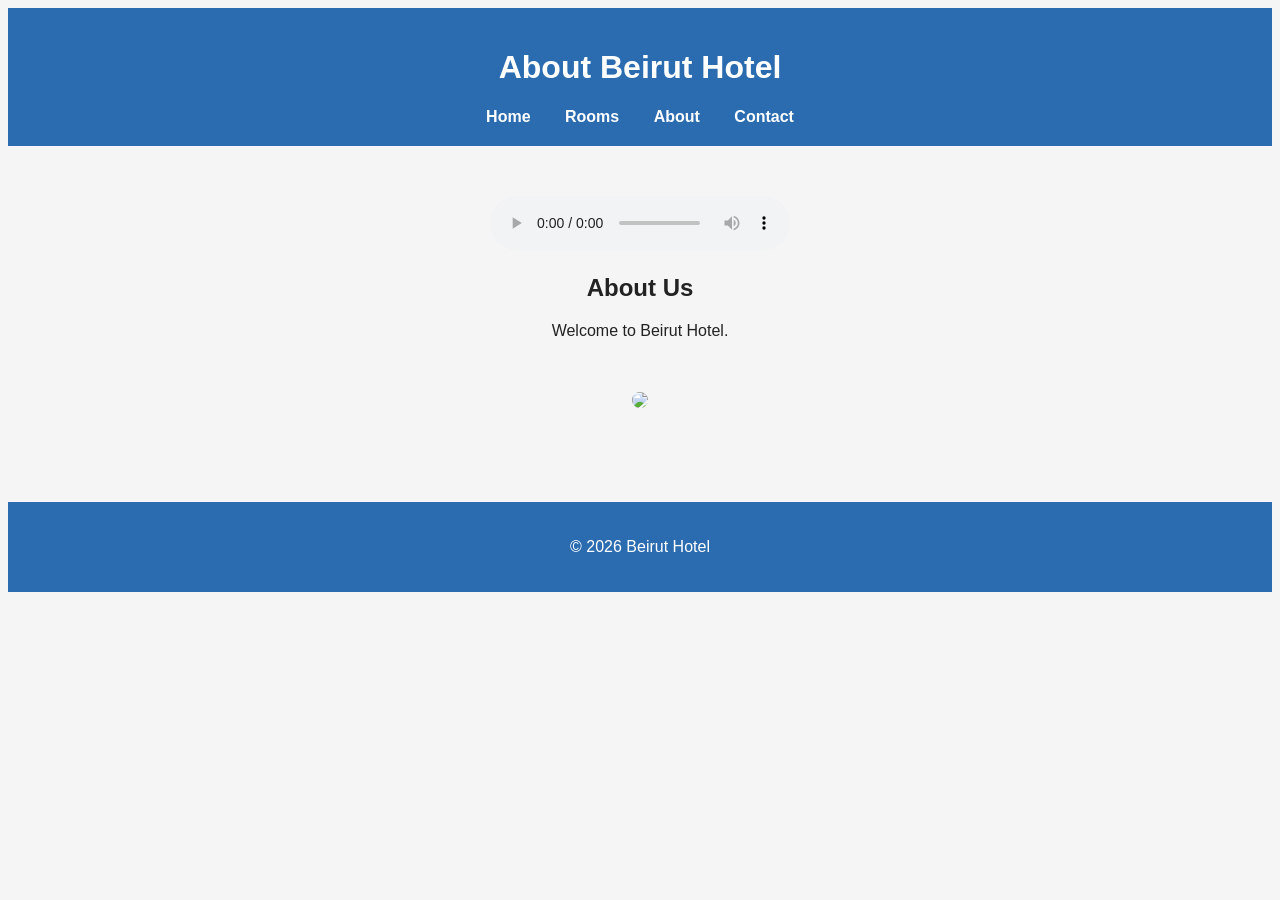
==== about.html @ 8a261d28 "Add files via upload" ====
<!DOCTYPE html>
<html>
<head><meta charset="UTF-8">
<title>About</title>
<link rel="stylesheet" href="style.css"></head><body>
<header>

<h1>About Beirut Hotel</h1>
    <nav>
      <a href="index.html">Home</a>
      <a href="rooms.html">Rooms</a>
      <a href="about.html">About</a>
      <a href="contact.html">Contact</a>
    </nav>
</header>
<section class="about">

<audio controls autoplay loop>
    <source src="assets/audio/fairouzsong.mp3" type="audio/mpeg">
</audio>



<h2>About Us</h2>
<p>Welcome to Beirut Hotel.</p>
<br><br>
<img src="assets/images/imagehotel4.jpg" style="width:200px; height:auto;">
</section>
<footer>
<p>&copy; 2026 Beirut Hotel</p>
</footer>
</body>
</html>
---- style.css ----
{
    margin:0;
    padding:0;
    box-sizing:border-box;
}

body{
    font-family:Arial,sans-serif;
    background:#f5f5f5;
    color:#222;
}


header{
    background:#2b6cb0;
    color:white;
    text-align:center;
    padding:20px;
}

nav a{
    color:white;
    text-decoration:none;
    margin:0 15px;
    font-weight:bold;
}


section{
    padding:50px;
    text-align:center;
}

.hotel{
    background:#eee;
    padding:100px 20px;
}

.hotel h2{
    font-size:40px;
    margin-bottom:15px;
}


.btn, button{
    background:#5aa9e6;
    color:white;
    border:none;
    padding:12px 25px;
    text-decoration:none;
    border-radius:5px;
    cursor:pointer;
}


.cards{
    display:grid;
    grid-template-columns: repeat(auto-fit, minmax(220px, 1fr));
    gap:20px;
    margin-top:20px;
    justify-items:center;
}

.card{
    background:white;
    width:220px;
    height:220px;          /* square */
    border-radius:10px;
    overflow:hidden;
    box-shadow:0 5px 12px rgba(0,0,0,0.1);
    transition:0.3s;
    display:flex;
    align-items:center;
    justify-content:center;
    flex-direction:column;
}

.card:hover{
    transform:translateY(-5px);
}

.card img{
    width:100%;
    height:140px;
    object-fit:cover;
}

.card h3{
    margin-top:10px;
    font-size:16px;
}

.card p{
    font-size:13px;
    color:#555;
}

.card img,.about img{
    width:100%;
    max-width:450px;
    border-radius:10px;
}


form{
    max-width:500px;
    margin:auto;
}

input,textarea{
    width:100%;
    padding:12px;
    margin-bottom:15px;
}

footer{
    background:#2b6cb0;
    color:white;
    text-align:center;
    padding:20px;
    margin-top:40px;
}

<style>
.social a {
  display: inline-block;
  margin: 10px;
  padding: 10px 15px;
  text-decoration: none;
  color: white;
  border-radius: 5px;
}

.facebook { background: #1877f2; }
.instagram { background: #e1306c; }
</style>
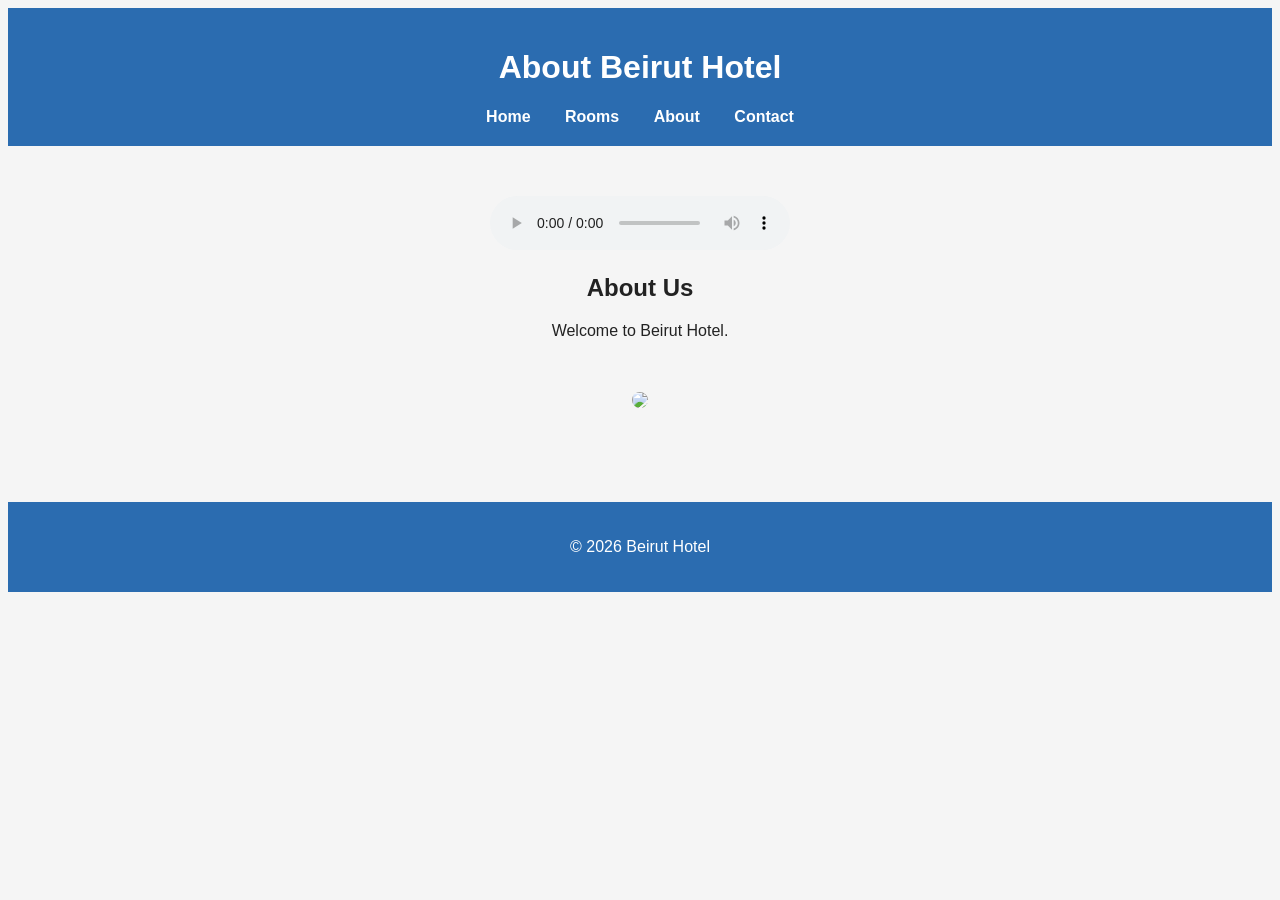
==== commit 88ba8750: "Update about.html" ====
--- a/about.html
+++ b/about.html
@@ -16,7 +16,7 @@
 <section class="about">
 
 <audio controls autoplay loop>
-    <source src="assets/audio/fairouzsong.mp3" type="audio/mpeg">
+    <source src="fairouzsong.mp3" type="audio/mpeg">
 </audio>
 
 
@@ -24,10 +24,10 @@
 <h2>About Us</h2>
 <p>Welcome to Beirut Hotel.</p>
 <br><br>
-<img src="assets/images/imagehotel4.jpg" style="width:200px; height:auto;">
+<img src="imagehotel4.jpg" style="width:200px; height:auto;">
 </section>
 <footer>
 <p>&copy; 2026 Beirut Hotel</p>
 </footer>
 </body>
-</html>+</html>
